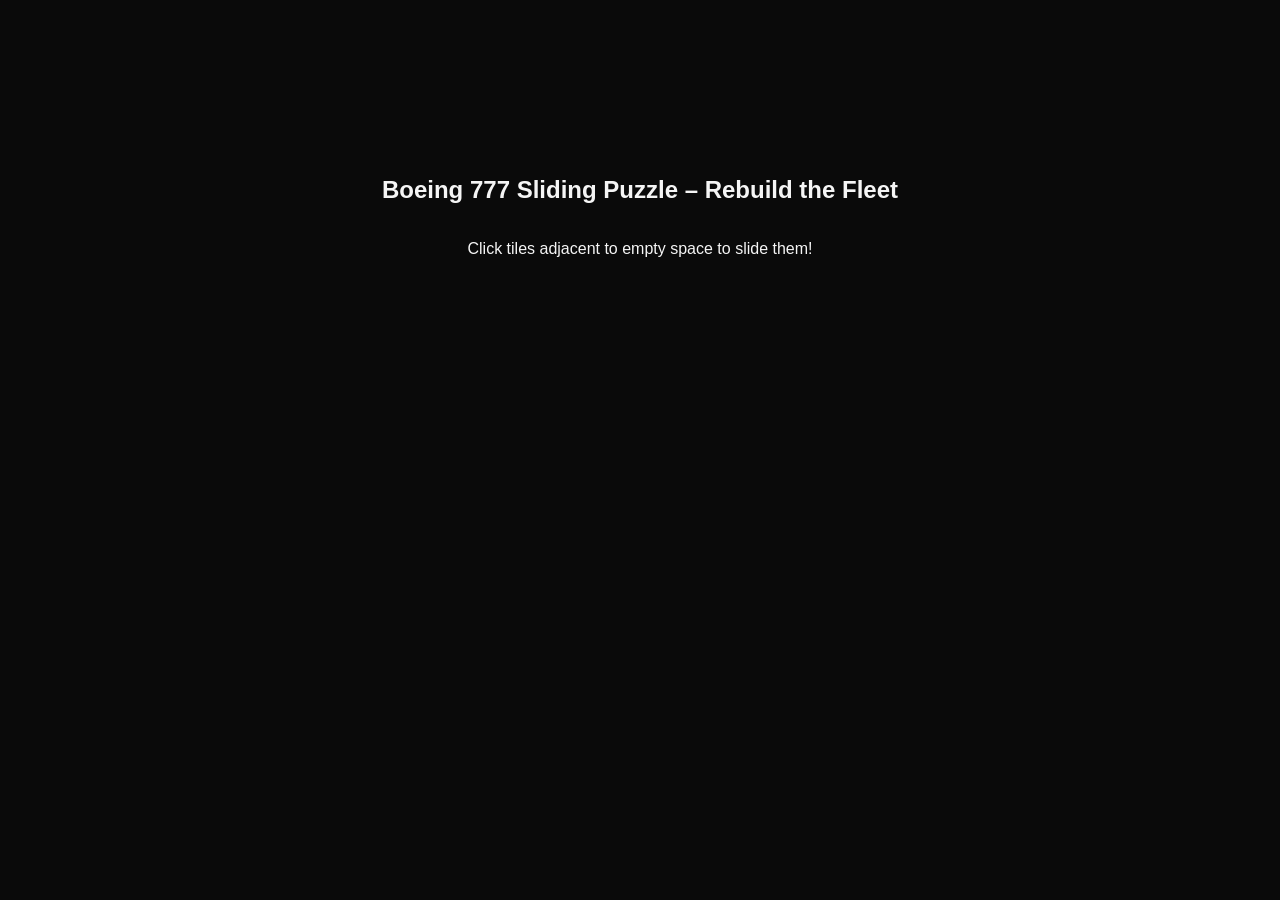
==== secret.html @ ca807f86 "Update secret.html" ====
<!DOCTYPE html>
<html lang="en">
<head>
<meta charset="UTF-8" />
<title>Boeing 777 Sliding Puzzle</title>
<link rel="stylesheet" href="style.css">
</head>
<body>
<h2>Boeing 777 Sliding Puzzle – Rebuild the Fleet </h2>
<p>Click tiles adjacent to empty space to slide them!</p>
<canvas id="puzzle" width="450" height="450"></canvas>

<script>
const img = new Image();
img.src = "https://imgs.search.brave.com/625wwkCLUpsU4034KkZ_5vURU2yU3G3GRiTSj-aNn7k/rs:fit:860:0:0:0/g:ce/aHR0cHM6Ly93d3cu/YXJhYmlhbmJ1c2lu/ZXNzLmNvbS93cC1j/b250ZW50L3VwbG9h/ZHMvc2l0ZXMvMy9j/bG91ZC8yMDIxLzA5/LzE2LzFmb0VDQ1dk/LUVtaWlyYXRlcy1B/aXJsaW5lLUJvZWlu/Zy03NzctMzAwRVJf/MS0zLTgwMHg2MDAu/anBn";
const canvas = document.getElementById('puzzle');
const ctx = canvas.getContext('2d');

const rows = 3, cols = 3, size = 150;
const emptyIndex = 6;
let tiles = [];

img.onload = () => {
  for (let i = 0; i < rows * cols; i++) {
    if (i !== emptyIndex) tiles.push(i);
    else tiles.push(null);
  }
  shuffleBoard();
  draw();
};

function shuffleBoard() {
  let tilePositions = tiles.filter(t => t !== null);
  for (let i = tilePositions.length - 1; i > 0; i--) {
    const j = Math.floor(Math.random() * (i + 1));
    [tilePositions[i], tilePositions[j]] = [tilePositions[j], tilePositions[i]];
  }
  let pos = 0;
  for (let i = 0; i < tiles.length; i++) {
    if (i !== emptyIndex) {
      tiles[i] = tilePositions[pos];
      pos++;
    }
  }
}

function draw() {
  ctx.clearRect(0, 0, canvas.width, canvas.height);
  for (let i = 0; i < tiles.length; i++) {
    if (tiles[i] === null) {
      let dx = (i % cols) * size;
      let dy = Math.floor(i / cols) * size;
      ctx.fillStyle = '#fffaf0';
      ctx.fillRect(dx, dy, size, size);
      continue;
    }
    let sx = (tiles[i] % cols) * size;
    let sy = Math.floor(tiles[i] / cols) * size;
    let dx = (i % cols) * size;
    let dy = Math.floor(i / cols) * size;
    ctx.drawImage(img, sx, sy, size, size, dx, dy, size, size);
  }
}

canvas.addEventListener('click', e => {
  const rect = canvas.getBoundingClientRect();
  const x = e.clientX - rect.left;
  const y = e.clientY - rect.top;

  const clickedIndex = Math.floor(y / size) * cols + Math.floor(x / size);
  const emptyPos = tiles.indexOf(null);

  const canMove = (
    (clickedIndex === emptyPos - 1 && clickedIndex % cols !== cols - 1) ||
    (clickedIndex === emptyPos + 1 && clickedIndex % cols !== 0) ||
    (clickedIndex === emptyPos - cols) ||
    (clickedIndex === emptyPos + cols)
  );

  if (canMove) {
    tiles[emptyPos] = tiles[clickedIndex];
    tiles[clickedIndex] = null;
    draw();
    checkCompletion();
  }
});

// Fetch secret from Vercel API when puzzle is solved
async function checkCompletion() {
  for (let i = 0; i < tiles.length; i++) {
    if (tiles[i] !== null && tiles[i] !== i) return false;
  }

  try {
    const res = await fetch('/api/getSecret');
    const data = await res.json();
    if (data.success) {
      alert(`SECRET MESSAGE IS "${data.message}" 🚀`);
    } else {
      alert('Something went wrong...');
    }
  } catch (err) {
    alert('Server error, try again.');
  }
  return true;
}
</script>
</body>
</html>
---- style.css ----
body {
  background-color: #0a0a0a;
  color: #f5f5f5;
  font-family: "Poppins", sans-serif;
  display: flex;
  align-items: center;
  justify-content: center;
  height: 100vh;
  margin: 0;
  flex-direction: column;
}
.container {
  background: #1a1a1a;
  padding: 30px;
  border-radius: 12px;
  box-shadow: 0 0 15px rgba(255,255,255,0.2);
  text-align: center;
  width: 350px;
}
input {
  width: 80%;
  padding: 10px;
  margin: 10px 0;
  border-radius: 8px;
  border: none;
  outline: none;
}
button {
  padding: 10px 20px;
  background-color: #2ecc71;
  border: none;
  border-radius: 8px;
  cursor: pointer;
  color: white;
  font-weight: 600;
}
button:hover {
  background-color: #27ae60;
}
canvas {
  margin-top: 20px;
  cursor: pointer;
}
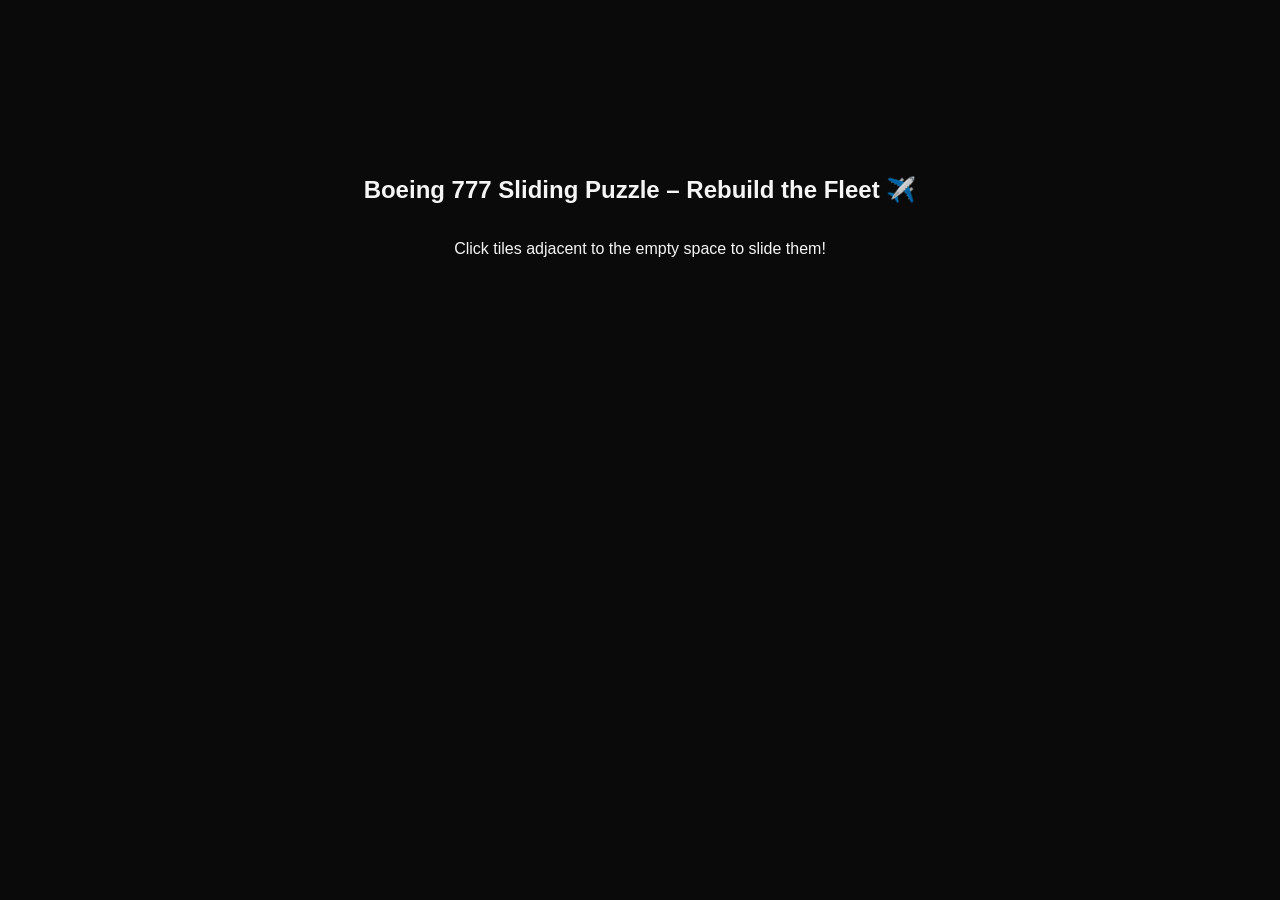
==== commit c742310c: "Update secret.html" ====
--- a/secret.html
+++ b/secret.html
@@ -3,12 +3,12 @@
 <head>
 <meta charset="UTF-8" />
 <title>Boeing 777 Sliding Puzzle</title>
-<link rel="stylesheet" href="style.css">
+<link rel="stylesheet" href="style.css" />
 </head>
 <body>
-<h2>Boeing 777 Sliding Puzzle – Rebuild the Fleet </h2>
-<p>Click tiles adjacent to empty space to slide them!</p>
-<canvas id="puzzle" width="450" height="450"></canvas>
+  <h2>Boeing 777 Sliding Puzzle – Rebuild the Fleet ✈️</h2>
+  <p>Click tiles adjacent to the empty space to slide them!</p>
+  <canvas id="puzzle" width="450" height="450"></canvas>
 
 <script>
 const img = new Image();
@@ -66,17 +66,14 @@
   const rect = canvas.getBoundingClientRect();
   const x = e.clientX - rect.left;
   const y = e.clientY - rect.top;
-
   const clickedIndex = Math.floor(y / size) * cols + Math.floor(x / size);
   const emptyPos = tiles.indexOf(null);
-
   const canMove = (
     (clickedIndex === emptyPos - 1 && clickedIndex % cols !== cols - 1) ||
     (clickedIndex === emptyPos + 1 && clickedIndex % cols !== 0) ||
     (clickedIndex === emptyPos - cols) ||
     (clickedIndex === emptyPos + cols)
   );
-
   if (canMove) {
     tiles[emptyPos] = tiles[clickedIndex];
     tiles[clickedIndex] = null;
@@ -85,7 +82,6 @@
   }
 });
 
-// Fetch secret from Vercel API when puzzle is solved
 async function checkCompletion() {
   for (let i = 0; i < tiles.length; i++) {
     if (tiles[i] !== null && tiles[i] !== i) return false;
@@ -94,15 +90,10 @@
   try {
     const res = await fetch('/api/getSecret');
     const data = await res.json();
-    if (data.success) {
-      alert(`SECRET MESSAGE IS "${data.message}" 🚀`);
-    } else {
-      alert('Something went wrong...');
-    }
-  } catch (err) {
-    alert('Server error, try again.');
+    alert(`Puzzle completed! 🎉\nSecret Message: ${data.secret}`);
+  } catch {
+    alert('Error retrieving secret.');
   }
-  return true;
 }
 </script>
 </body>
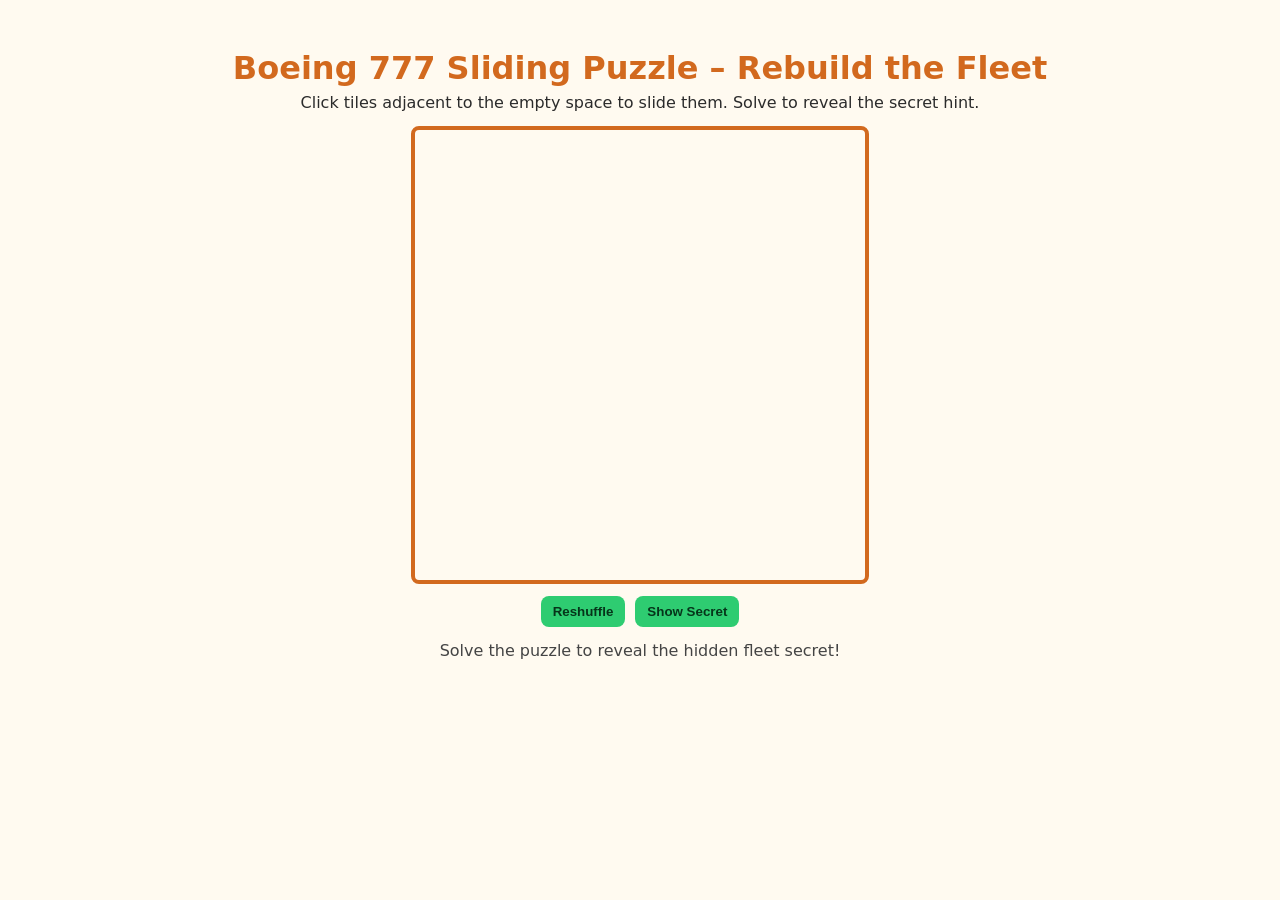
==== commit e030379a: "Update secret.html" ====
--- a/secret.html
+++ b/secret.html
@@ -1,100 +1,105 @@
 <!DOCTYPE html>
 <html lang="en">
 <head>
-<meta charset="UTF-8" />
-<title>Boeing 777 Sliding Puzzle</title>
-<link rel="stylesheet" href="style.css" />
+<meta charset="utf-8" />
+<meta name="viewport" content="width=device-width,initial-scale=1" />
+<title>Boeing 777 Sliding Puzzle — Rebuild the Fleet</title>
+<style>
+  :root{--bg:#fffaf0;--border:#d2691e}
+  body{margin:0;background:var(--bg);font-family:Inter,system-ui,Segoe UI,Roboto,Arial;color:#2b2b2b;display:flex;flex-direction:column;align-items:center;padding:28px}
+  h1{color:var(--border);margin-bottom:6px}
+  p{margin:0 0 14px}
+  canvas{border:4px solid var(--border);border-radius:8px;cursor:pointer;display:block}
+  .note{margin-top:14px;color:#444}
+  .center{display:flex;gap:10px;align-items:center;margin-top:12px}
+  button{padding:8px 12px;border-radius:8px;border:none;background:#2ecc71;color:#06341a;font-weight:700;cursor:pointer}
+</style>
 </head>
 <body>
-  <h2>Boeing 777 Sliding Puzzle – Rebuild the Fleet ✈️</h2>
-  <p>Click tiles adjacent to the empty space to slide them!</p>
+  <h1>Boeing 777 Sliding Puzzle – Rebuild the Fleet</h1>
+  <p>Click tiles adjacent to the empty space to slide them. Solve to reveal the secret hint.</p>
+
   <canvas id="puzzle" width="450" height="450"></canvas>
 
+  <div class="center">
+    <button id="reshuffle">Reshuffle</button>
+    <button id="showAnswer">Show Secret</button>
+  </div>
+
+  <p class="note">Solve the puzzle to reveal the hidden fleet secret!</p>
+
 <script>
+const SECRET = 'FLEET';
 const img = new Image();
-img.src = "https://imgs.search.brave.com/625wwkCLUpsU4034KkZ_5vURU2yU3G3GRiTSj-aNn7k/rs:fit:860:0:0:0/g:ce/aHR0cHM6Ly93d3cu/YXJhYmlhbmJ1c2lu/ZXNzLmNvbS93cC1j/b250ZW50L3VwbG9h/ZHMvc2l0ZXMvMy9j/bG91ZC8yMDIxLzA5/LzE2LzFmb0VDQ1dk/LUVtaWlyYXRlcy1B/aXJsaW5lLUJvZWlu/Zy03NzctMzAwRVJf/MS0zLTgwMHg2MDAu/anBn";
+img.crossOrigin = 'anonymous';
+img.src = "https://imgs.search.brave.com/625wwkCLUpsU4034KkZ_5vURU2yU3G3GRiTSj-aNn7k/rs:fit:860:0:0:0/g:ce/aHR0cHM6Ly93d3cuYXJhYmlhbmJ1c2luZXNzLmNvbS93cC1jb250ZW50L3VwbG9hZHMvc2l0ZXMvMy9jbG91ZC8yMDIxLzA5LzE2LzFmb0VDQ1dkLUVtaWlyYXRlcy1BaXJsaW5lLUJvZWluZy03NzctMzAwRVJfMS0zLTgwMHg2MDAuanBn";
+
 const canvas = document.getElementById('puzzle');
 const ctx = canvas.getContext('2d');
-
-const rows = 3, cols = 3, size = 150;
-const emptyIndex = 6;
+const rows = 3, cols = 3, size = 150, emptyIndex = 6;
 let tiles = [];
 
-img.onload = () => {
-  for (let i = 0; i < rows * cols; i++) {
-    if (i !== emptyIndex) tiles.push(i);
-    else tiles.push(null);
+img.onload = () => { init(); draw(); };
+
+function init(){
+  tiles = [];
+  for(let i=0;i<rows*cols;i++){
+    tiles.push(i===emptyIndex?null:i);
   }
-  shuffleBoard();
-  draw();
-};
+  shuffle();
+}
 
-function shuffleBoard() {
-  let tilePositions = tiles.filter(t => t !== null);
-  for (let i = tilePositions.length - 1; i > 0; i--) {
-    const j = Math.floor(Math.random() * (i + 1));
-    [tilePositions[i], tilePositions[j]] = [tilePositions[j], tilePositions[i]];
+function shuffle(){
+  const arr = tiles.filter(t=>t!==null);
+  for(let i=arr.length-1;i>0;i--){
+    const j=Math.floor(Math.random()*(i+1));
+    [arr[i],arr[j]]=[arr[j],arr[i]];
   }
-  let pos = 0;
-  for (let i = 0; i < tiles.length; i++) {
-    if (i !== emptyIndex) {
-      tiles[i] = tilePositions[pos];
-      pos++;
-    }
+  let p=0;
+  for(let i=0;i<tiles.length;i++){
+    if(i===emptyIndex)continue;
+    tiles[i]=arr[p++];
   }
 }
 
-function draw() {
-  ctx.clearRect(0, 0, canvas.width, canvas.height);
-  for (let i = 0; i < tiles.length; i++) {
-    if (tiles[i] === null) {
-      let dx = (i % cols) * size;
-      let dy = Math.floor(i / cols) * size;
-      ctx.fillStyle = '#fffaf0';
-      ctx.fillRect(dx, dy, size, size);
+function draw(){
+  ctx.clearRect(0,0,canvas.width,canvas.height);
+  for(let i=0;i<tiles.length;i++){
+    const dx=(i%cols)*size, dy=Math.floor(i/cols)*size;
+    if(tiles[i]===null){
+      ctx.fillStyle='#fffaf0';
+      ctx.fillRect(dx,dy,size,size);
       continue;
     }
-    let sx = (tiles[i] % cols) * size;
-    let sy = Math.floor(tiles[i] / cols) * size;
-    let dx = (i % cols) * size;
-    let dy = Math.floor(i / cols) * size;
-    ctx.drawImage(img, sx, sy, size, size, dx, dy, size, size);
+    const sx=(tiles[i]%cols)*size, sy=Math.floor(tiles[i]/cols)*size;
+    ctx.drawImage(img,sx,sy,size,size,dx,dy,size,size);
   }
 }
 
-canvas.addEventListener('click', e => {
-  const rect = canvas.getBoundingClientRect();
-  const x = e.clientX - rect.left;
-  const y = e.clientY - rect.top;
-  const clickedIndex = Math.floor(y / size) * cols + Math.floor(x / size);
-  const emptyPos = tiles.indexOf(null);
-  const canMove = (
-    (clickedIndex === emptyPos - 1 && clickedIndex % cols !== cols - 1) ||
-    (clickedIndex === emptyPos + 1 && clickedIndex % cols !== 0) ||
-    (clickedIndex === emptyPos - cols) ||
-    (clickedIndex === emptyPos + cols)
-  );
-  if (canMove) {
-    tiles[emptyPos] = tiles[clickedIndex];
-    tiles[clickedIndex] = null;
+canvas.addEventListener('click', e=>{
+  const rect=canvas.getBoundingClientRect();
+  const x=e.clientX-rect.left, y=e.clientY-rect.top;
+  const clicked=Math.floor(y/size)*cols+Math.floor(x/size);
+  const empty=tiles.indexOf(null);
+
+  const valid=(clicked===empty-1&&clicked%cols!==cols-1)||(clicked===empty+1&&clicked%cols!==0)||(clicked===empty-cols)||(clicked===empty+cols);
+  if(valid){
+    tiles[empty]=tiles[clicked];
+    tiles[clicked]=null;
     draw();
-    checkCompletion();
+    if(check()) alert(`SECRET MESSAGE IS "${SECRET}"`);
   }
 });
 
-async function checkCompletion() {
-  for (let i = 0; i < tiles.length; i++) {
-    if (tiles[i] !== null && tiles[i] !== i) return false;
+function check(){
+  for(let i=0;i<tiles.length;i++){
+    if(tiles[i]!==null && tiles[i]!==i)return false;
   }
+  return true;
+}
 
-  try {
-    const res = await fetch('/api/getSecret');
-    const data = await res.json();
-    alert(`Puzzle completed! 🎉\nSecret Message: ${data.secret}`);
-  } catch {
-    alert('Error retrieving secret.');
-  }
-}
+document.getElementById('reshuffle').addEventListener('click',()=>{shuffle();draw();});
+document.getElementById('showAnswer').addEventListener('click',()=>alert(`SECRET MESSAGE IS "${SECRET}"`));
 </script>
 </body>
 </html>
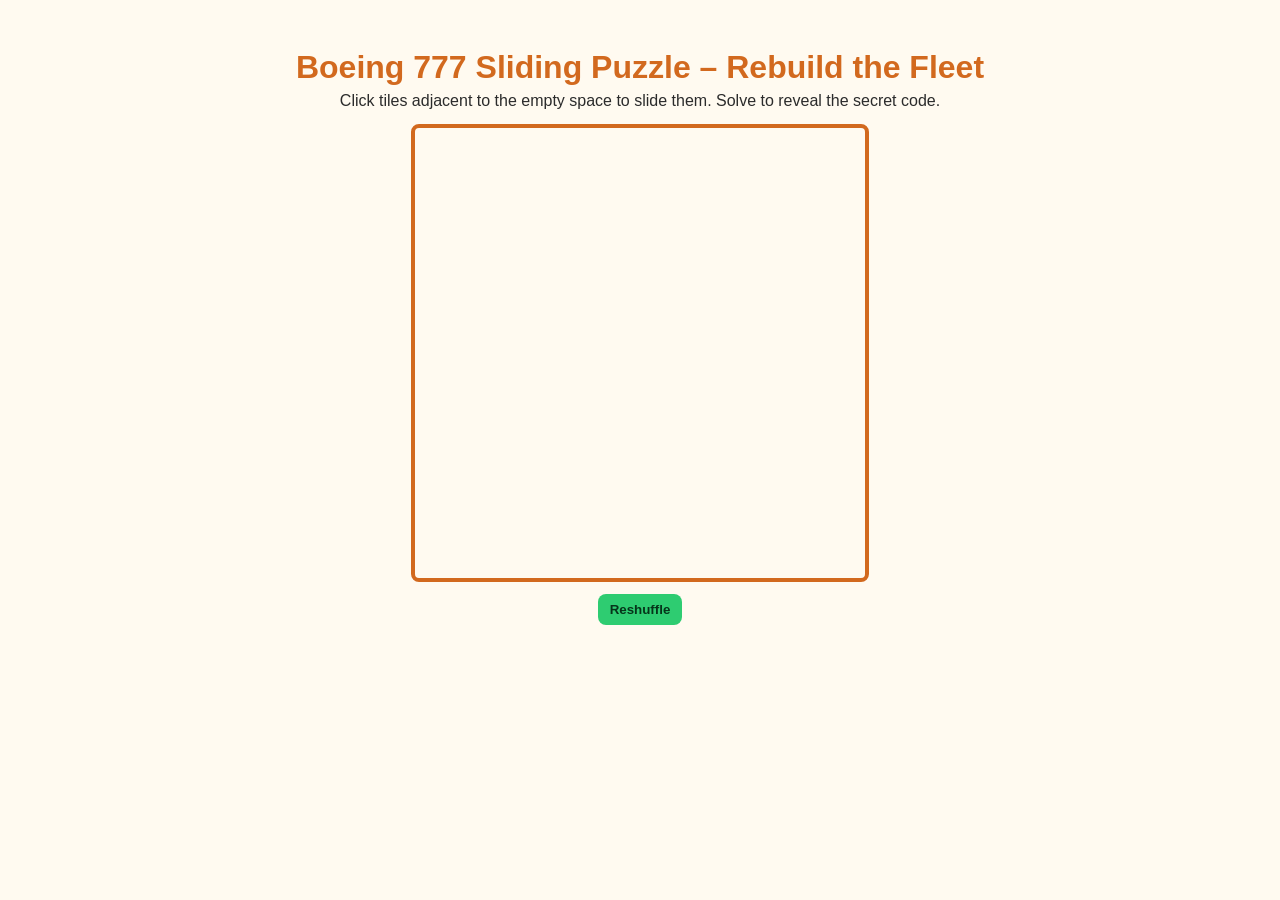
==== commit ea9bf7a0: "Update secret.html" ====
--- a/secret.html
+++ b/secret.html
@@ -1,65 +1,54 @@
 <!DOCTYPE html>
 <html lang="en">
 <head>
-<meta charset="utf-8" />
-<meta name="viewport" content="width=device-width,initial-scale=1" />
-<title>Boeing 777 Sliding Puzzle — Rebuild the Fleet</title>
+<meta charset="UTF-8">
+<meta name="viewport" content="width=device-width, initial-scale=1.0">
+<title>Boeing 777 Sliding Puzzle</title>
 <style>
-  :root{--bg:#fffaf0;--border:#d2691e}
-  body{margin:0;background:var(--bg);font-family:Inter,system-ui,Segoe UI,Roboto,Arial;color:#2b2b2b;display:flex;flex-direction:column;align-items:center;padding:28px}
-  h1{color:var(--border);margin-bottom:6px}
-  p{margin:0 0 14px}
-  canvas{border:4px solid var(--border);border-radius:8px;cursor:pointer;display:block}
-  .note{margin-top:14px;color:#444}
-  .center{display:flex;gap:10px;align-items:center;margin-top:12px}
-  button{padding:8px 12px;border-radius:8px;border:none;background:#2ecc71;color:#06341a;font-weight:700;cursor:pointer}
+body{margin:0;background:#fffaf0;font-family:Arial, sans-serif;color:#2b2b2b;display:flex;flex-direction:column;align-items:center;padding:28px;}
+h1{color:#d2691e;margin-bottom:6px;}
+p{margin:0 0 14px;}
+canvas{border:4px solid #d2691e;border-radius:8px;cursor:pointer;display:block;}
+.center{display:flex;gap:10px;align-items:center;margin-top:12px;}
+button{padding:8px 12px;border-radius:8px;border:none;background:#2ecc71;color:#06341a;font-weight:700;cursor:pointer;}
 </style>
 </head>
 <body>
-  <h1>Boeing 777 Sliding Puzzle – Rebuild the Fleet</h1>
-  <p>Click tiles adjacent to the empty space to slide them. Solve to reveal the secret hint.</p>
+<h1>Boeing 777 Sliding Puzzle – Rebuild the Fleet</h1>
+<p>Click tiles adjacent to the empty space to slide them. Solve to reveal the secret code.</p>
 
-  <canvas id="puzzle" width="450" height="450"></canvas>
-
-  <div class="center">
-    <button id="reshuffle">Reshuffle</button>
-    <button id="showAnswer">Show Secret</button>
-  </div>
-
-  <p class="note">Solve the puzzle to reveal the hidden fleet secret!</p>
+<canvas id="puzzle" width="450" height="450"></canvas>
+<div class="center">
+  <button id="reshuffle">Reshuffle</button>
+</div>
 
 <script>
 const SECRET = 'FLEET';
 const img = new Image();
 img.crossOrigin = 'anonymous';
-img.src = "https://imgs.search.brave.com/625wwkCLUpsU4034KkZ_5vURU2yU3G3GRiTSj-aNn7k/rs:fit:860:0:0:0/g:ce/aHR0cHM6Ly93d3cuYXJhYmlhbmJ1c2luZXNzLmNvbS93cC1jb250ZW50L3VwbG9hZHMvc2l0ZXMvMy9jbG91ZC8yMDIxLzA5LzE2LzFmb0VDQ1dkLUVtaWlyYXRlcy1BaXJsaW5lLUJvZWluZy03NzctMzAwRVJfMS0zLTgwMHg2MDAuanBn";
+img.src = "https://imgs.search.brave.com/625wwkCLUpsU4034KkZ_5vURU2yU3G3GRiTSj-aNn7k/rs:fit:860:0:0:0/g:ce/aHR0cHM6Ly93d3cuYXJhYmlhbmJ1c2luZXNzLmNvbS93cC1jb250ZW50L3VwbG9hZHMvc2l0ZXMvMy9jbG91ZC8yMDIxLzA5/LzE2LzFmb0VDQ1dkLUVtaWlyYXRlcy1BaXJsaW5lLUJvZWluZy03NzctMzAwRVJfMS0zLTgwMHg2MDAuanBn";
 
 const canvas = document.getElementById('puzzle');
 const ctx = canvas.getContext('2d');
-const rows = 3, cols = 3, size = 150, emptyIndex = 6;
-let tiles = [];
+const rows=3, cols=3, size=150, emptyIndex=6;
+let tiles=[];
 
-img.onload = () => { init(); draw(); };
+img.onload=()=>{init();draw();};
 
 function init(){
-  tiles = [];
-  for(let i=0;i<rows*cols;i++){
-    tiles.push(i===emptyIndex?null:i);
-  }
+  tiles=[];
+  for(let i=0;i<rows*cols;i++) tiles.push(i===emptyIndex?null:i);
   shuffle();
 }
 
 function shuffle(){
-  const arr = tiles.filter(t=>t!==null);
+  const arr=tiles.filter(t=>t!==null);
   for(let i=arr.length-1;i>0;i--){
     const j=Math.floor(Math.random()*(i+1));
     [arr[i],arr[j]]=[arr[j],arr[i]];
   }
   let p=0;
-  for(let i=0;i<tiles.length;i++){
-    if(i===emptyIndex)continue;
-    tiles[i]=arr[p++];
-  }
+  for(let i=0;i<tiles.length;i++) if(i!==emptyIndex) tiles[i]=arr[p++];
 }
 
 function draw(){
@@ -67,9 +56,7 @@
   for(let i=0;i<tiles.length;i++){
     const dx=(i%cols)*size, dy=Math.floor(i/cols)*size;
     if(tiles[i]===null){
-      ctx.fillStyle='#fffaf0';
-      ctx.fillRect(dx,dy,size,size);
-      continue;
+      ctx.fillStyle='#fffaf0'; ctx.fillRect(dx,dy,size,size); continue;
     }
     const sx=(tiles[i]%cols)*size, sy=Math.floor(tiles[i]/cols)*size;
     ctx.drawImage(img,sx,sy,size,size,dx,dy,size,size);
@@ -81,25 +68,13 @@
   const x=e.clientX-rect.left, y=e.clientY-rect.top;
   const clicked=Math.floor(y/size)*cols+Math.floor(x/size);
   const empty=tiles.indexOf(null);
-
   const valid=(clicked===empty-1&&clicked%cols!==cols-1)||(clicked===empty+1&&clicked%cols!==0)||(clicked===empty-cols)||(clicked===empty+cols);
-  if(valid){
-    tiles[empty]=tiles[clicked];
-    tiles[clicked]=null;
-    draw();
-    if(check()) alert(`SECRET MESSAGE IS "${SECRET}"`);
-  }
+  if(valid){tiles[empty]=tiles[clicked];tiles[clicked]=null;draw();if(check())alert(`SECRET MESSAGE IS "${SECRET}"`);}
 });
 
-function check(){
-  for(let i=0;i<tiles.length;i++){
-    if(tiles[i]!==null && tiles[i]!==i)return false;
-  }
-  return true;
-}
+function check(){for(let i=0;i<tiles.length;i++) if(tiles[i]!==null && tiles[i]!==i) return false; return true;}
 
 document.getElementById('reshuffle').addEventListener('click',()=>{shuffle();draw();});
-document.getElementById('showAnswer').addEventListener('click',()=>alert(`SECRET MESSAGE IS "${SECRET}"`));
 </script>
 </body>
 </html>
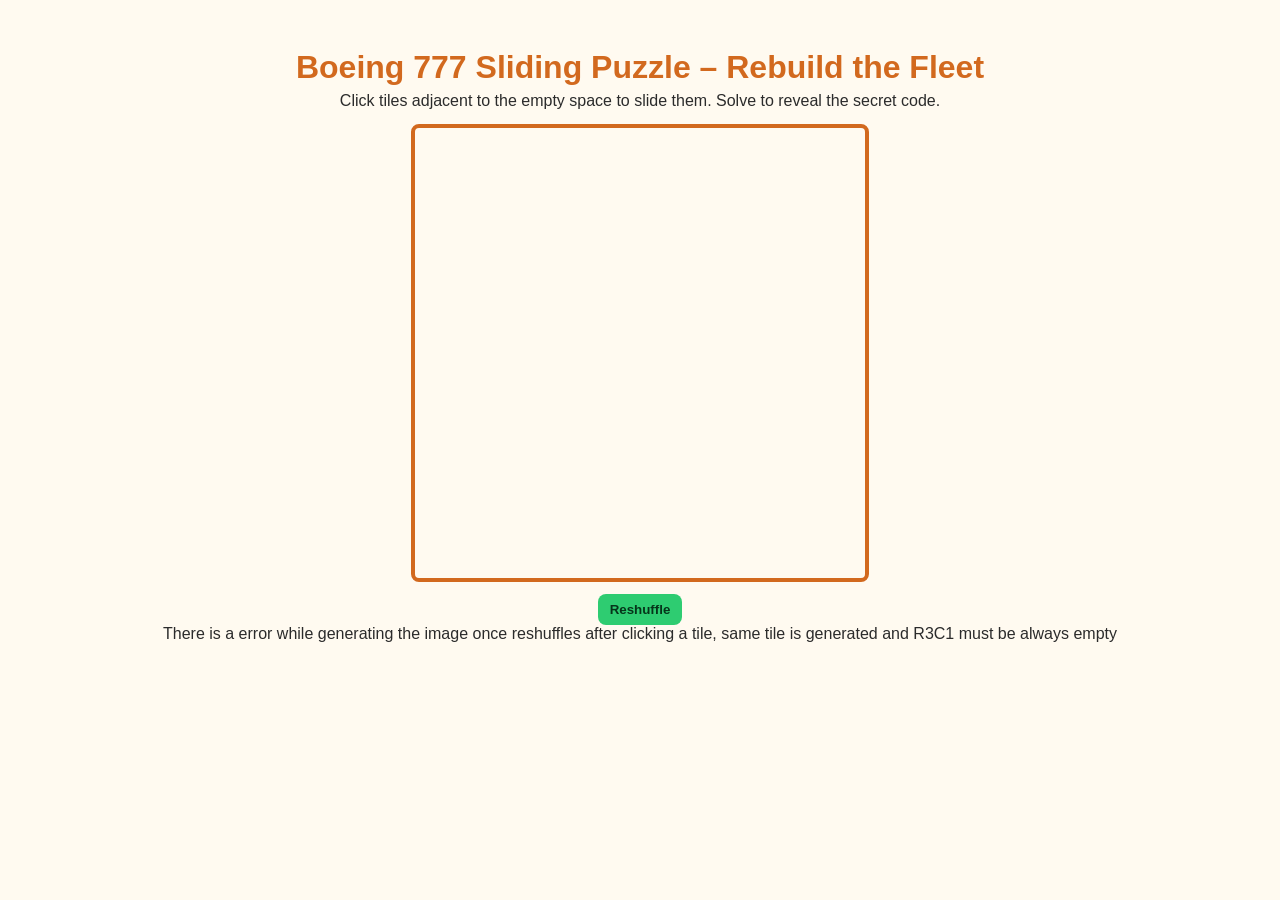
==== commit c5d61b75: "Update secret.html" ====
--- a/secret.html
+++ b/secret.html
@@ -26,7 +26,7 @@
 const SECRET = 'FLEET';
 const img = new Image();
 img.crossOrigin = 'anonymous';
-img.src = "https://imgs.search.brave.com/625wwkCLUpsU4034KkZ_5vURU2yU3G3GRiTSj-aNn7k/rs:fit:860:0:0:0/g:ce/aHR0cHM6Ly93d3cuYXJhYmlhbmJ1c2luZXNzLmNvbS93cC1jb250ZW50L3VwbG9hZHMvc2l0ZXMvMy9jbG91ZC8yMDIxLzA5/LzE2LzFmb0VDQ1dkLUVtaWlyYXRlcy1BaXJsaW5lLUJvZWluZy03NzctMzAwRVJfMS0zLTgwMHg2MDAuanBn";
+img.src = "https://imgs.search.brave.com/PcJYWVSYGgp7RXz1ltj38HXmwaOyrjlZO-MUdY5FNRw/rs:fit:860:0:0:0/g:ce/aHR0cHM6Ly9tZWRp/YS5pc3RvY2twaG90/by5jb20vaWQvNTI4/MDcyODE0L3Bob3Rv/L2V0aWhhZC1ib2Vp/bmctNzg3LWRyZWFt/bGluZXIuanBnP3M9/NjEyeDYxMiZ3PTAm/az0yMCZjPXhiNE9x/ZVJLandTbFRiekQ5/MEFZZjV2cXJ3Z1RP/NHlYMHNjNVhsN3Zy/Z3c9";
 
 const canvas = document.getElementById('puzzle');
 const ctx = canvas.getContext('2d');
@@ -78,3 +78,5 @@
 </script>
 </body>
 </html>
+
+There is a error while generating the image once reshuffles after clicking a tile, same tile is generated and R3C1 must be always empty
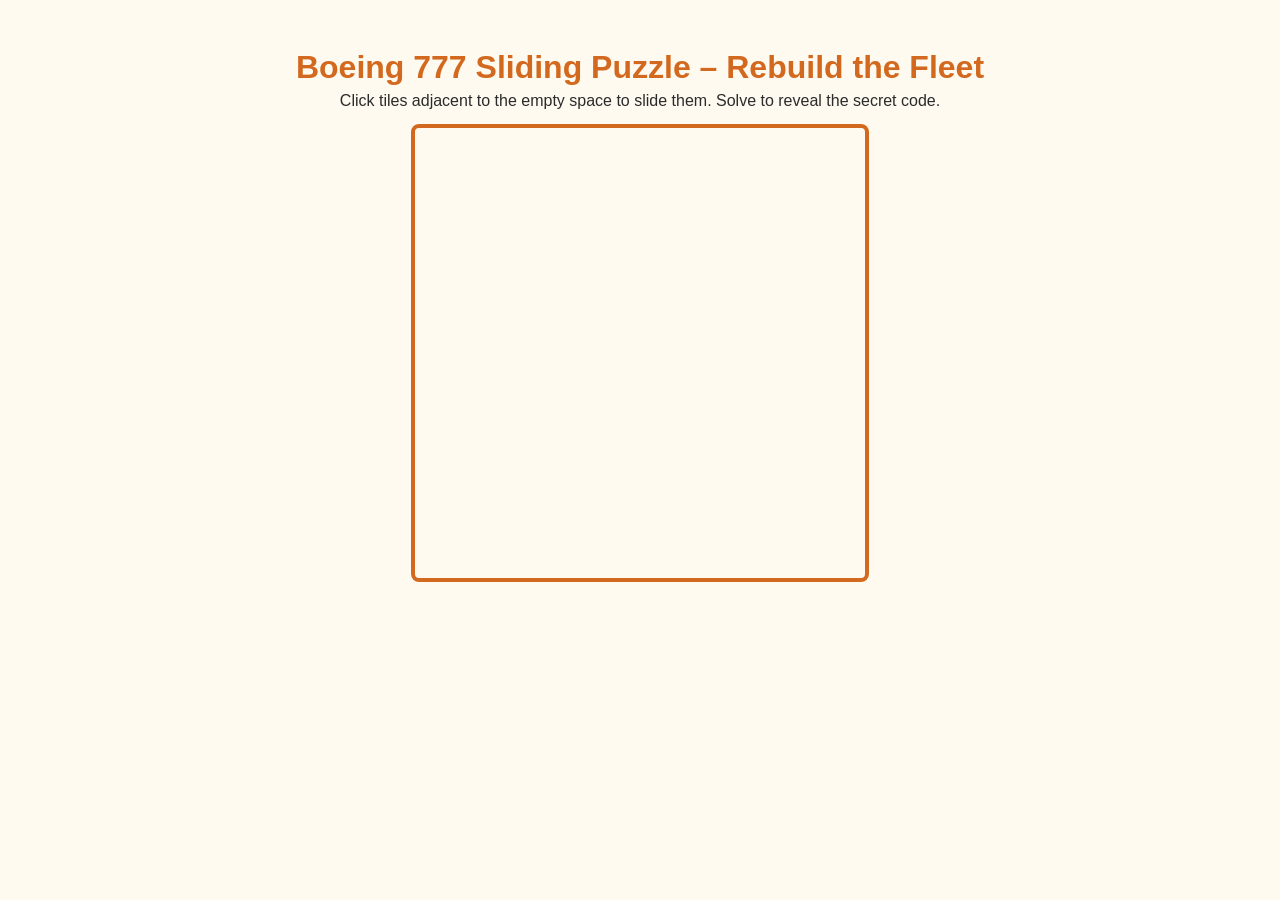
==== commit ca584525: "Update secret.html" ====
--- a/secret.html
+++ b/secret.html
@@ -18,9 +18,7 @@
 <p>Click tiles adjacent to the empty space to slide them. Solve to reveal the secret code.</p>
 
 <canvas id="puzzle" width="450" height="450"></canvas>
-<div class="center">
-  <button id="reshuffle">Reshuffle</button>
-</div>
+
 
 <script>
 const SECRET = 'FLEET';
@@ -74,9 +72,8 @@
 
 function check(){for(let i=0;i<tiles.length;i++) if(tiles[i]!==null && tiles[i]!==i) return false; return true;}
 
-document.getElementById('reshuffle').addEventListener('click',()=>{shuffle();draw();});
 </script>
 </body>
 </html>
 
-There is a error while generating the image once reshuffles after clicking a tile, same tile is generated and R3C1 must be always empty
+
